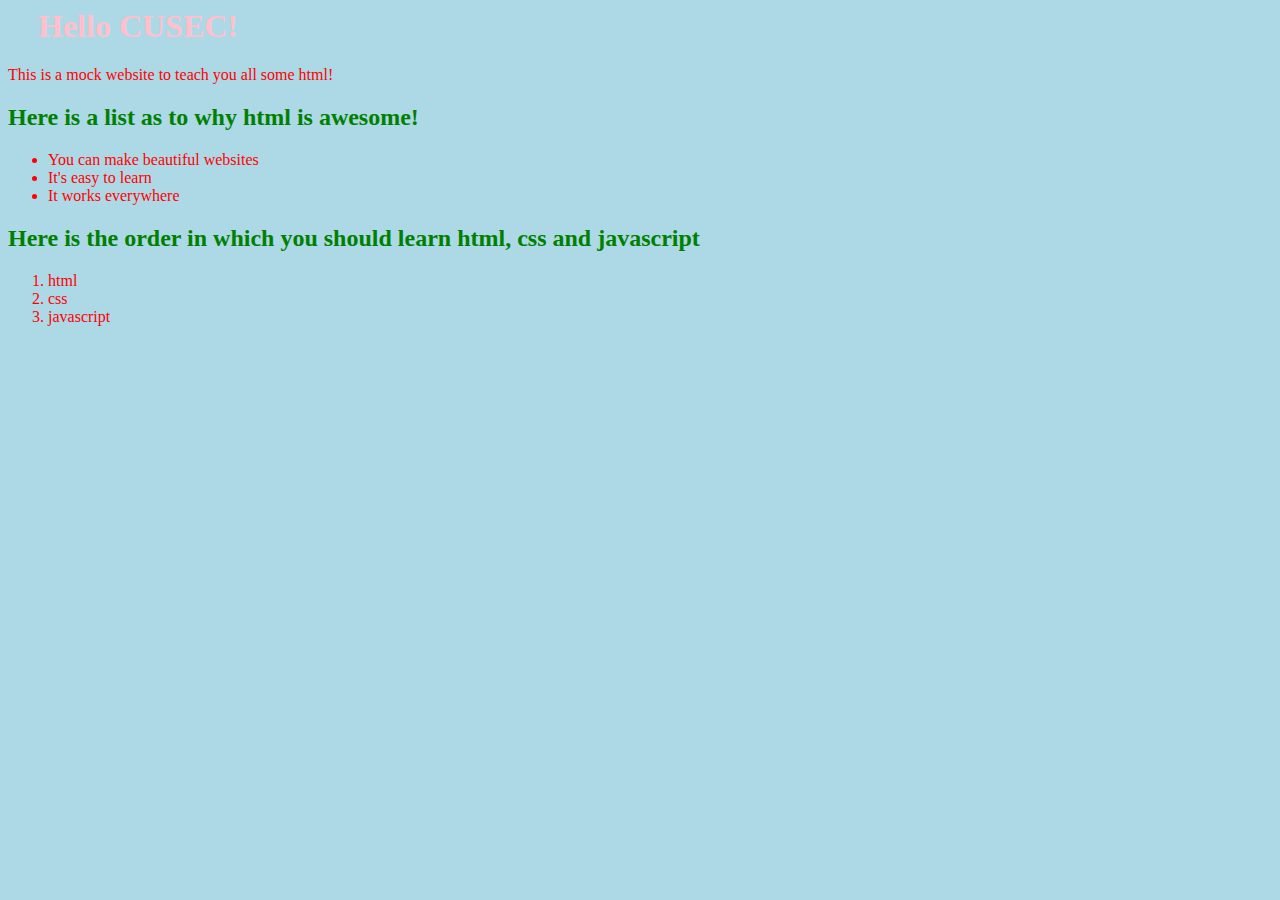
==== index.html @ 78a816ff "Made a div" ====
<DOCTYPE! html>
<html>
    <head>
        <title>Demo Cusec Website!</title>
        <link rel="icon" type="image/x-icon" href="/images/CU_logo.png">
        <link rel="stylesheet" type="text/css" href="tylerstylz.css">
    </head>

    <body>
        <div class="header">
            <h1>Hello CUSEC!</h1>
        </div>
        <p>This is a mock website to teach you all some html!</p>
        <div>
            <h2>Here is a list as to why html is awesome!</h2>
            <ul>
                <li>You can make beautiful websites</li>
                <li>It's easy to learn</li>
                <li>It works everywhere</li>
            </ul>
            <h2>Here is the order in which you should learn html, css and javascript</h2>
            <ol>
                <li>html</li>
                <li>css</li>
                <li>javascript</li>
            </ol>
        </div>
    </body>
</html>
---- tylerstylz.css ----
body 
{
    background-color: lightblue;
    color: red;
    font-family:
}
  
  h1 
  {
    color: pink;
    margin-left: 30px;
  }
  h2 
  {
    color: green;
  }
  header
  {
    background-color: yellow;
    text-align: center;
  }
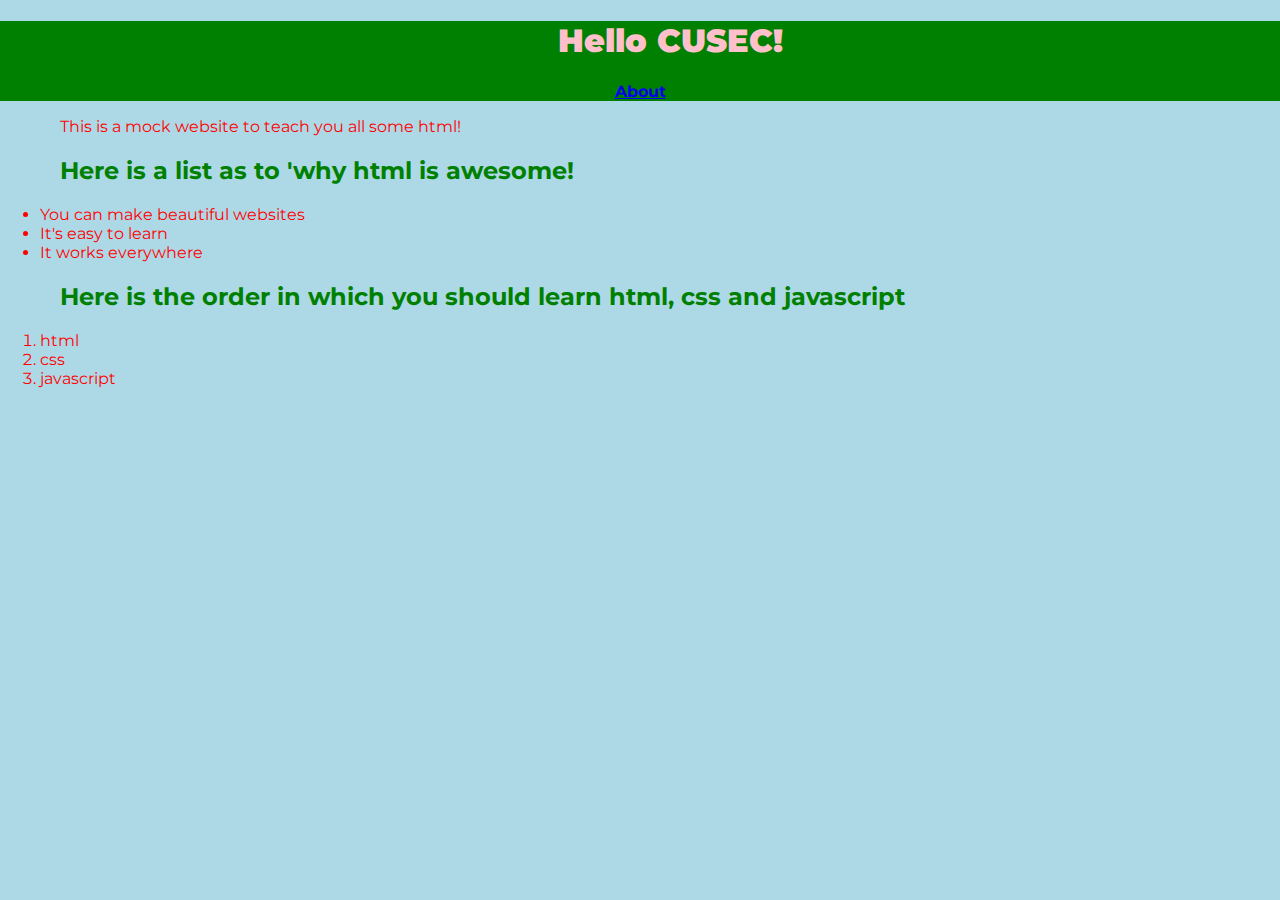
==== commit 6e96c20f: "Added about page" ====
--- a/index.html
+++ b/index.html
@@ -1,18 +1,19 @@
-<DOCTYPE! html>
+<!DOCTYPE html>
 <html>
     <head>
-        <title>Demo Cusec Website!</title>
-        <link rel="icon" type="image/x-icon" href="/images/CU_logo.png">
+        <title>CUSEC</title>
         <link rel="stylesheet" type="text/css" href="tylerstylz.css">
+        <link rel="icon" type="image/x-icon" href="images/CU_logo.png">
     </head>
 
     <body>
         <div class="header">
-            <h1>Hello CUSEC!</h1>
+            <h1><strong>Hello CUSEC!</strong></h1>
+            <a href="about.html"><strong>About</strong></a>
         </div>
         <p>This is a mock website to teach you all some html!</p>
         <div>
-            <h2>Here is a list as to why html is awesome!</h2>
+            <h2>Here is a list as to 'why html is awesome!</h2>
             <ul>
                 <li>You can make beautiful websites</li>
                 <li>It's easy to learn</li>
--- a/tylerstylz.css
+++ b/tylerstylz.css
@@ -1,21 +1,34 @@
-body 
+@import url(http://fonts.googleapis.com/css?family=Montserrat:400,700);
+html, body 
 {
+    margin:0;
+    padding:0;
     background-color: lightblue;
     color: red;
-    font-family:
+    font-family: 'Montserrat', sans-serif;
+}
+.header
+{
+  background-color: green;
+  color:red;
+  text-align: center;
 }
   
-  h1 
-  {
+h1 
+{
     color: pink;
     margin-left: 30px;
-  }
-  h2 
-  {
+    padding-left: 30px;
+}
+p
+{
+    margin-left: 30px;
+    padding-left: 30px;
+}
+h2 
+{
     color: green;
-  }
-  header
-  {
-    background-color: yellow;
-    text-align: center;
-  }+    margin-left: 30px;
+    padding-left: 30px;
+}
+
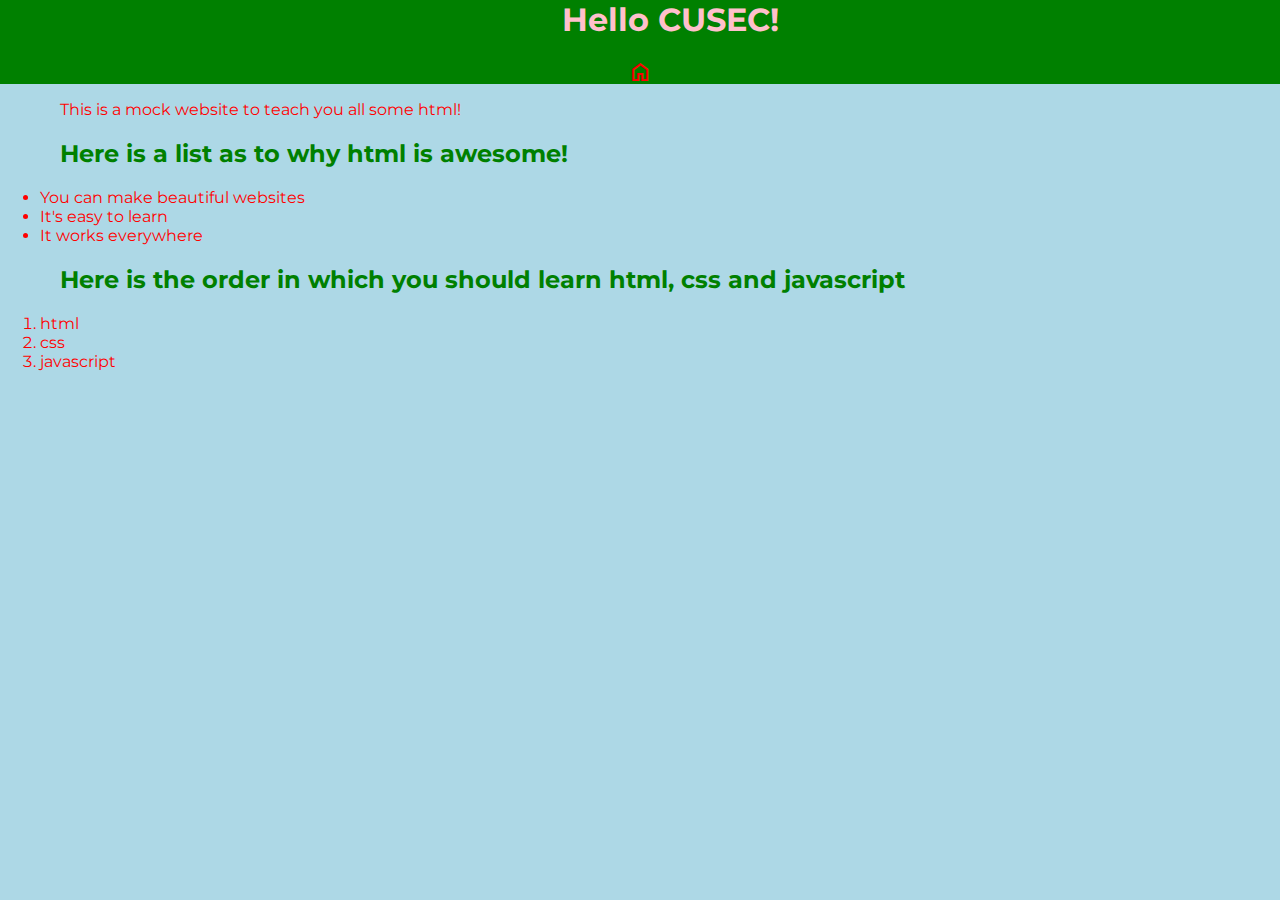
==== commit c6d79c38: "Update index.html" ====
--- a/index.html
+++ b/index.html
@@ -1,19 +1,22 @@
-<!DOCTYPE html>
+<DOCTYPE! html>
 <html>
     <head>
-        <title>CUSEC</title>
+        <title>Demo Cusec Website!</title>
+        <link rel="icon" type="image/x-icon" href="/images/CU_logo.png">
         <link rel="stylesheet" type="text/css" href="tylerstylz.css">
-        <link rel="icon" type="image/x-icon" href="images/CU_logo.png">
     </head>
 
     <body>
         <div class="header">
-            <h1><strong>Hello CUSEC!</strong></h1>
-            <a href="about.html"><strong>About</strong></a>
+            <h1>Hello CUSEC!</h1>
+            <link rel="stylesheet" href="https://fonts.googleapis.com/css2?family=Material+Symbols+Outlined:opsz,wght,FILL,GRAD@20..48,100..700,0..1,-50..200" />
+            <span class="material-symbols-outlined">
+                home
+                </span>
         </div>
         <p>This is a mock website to teach you all some html!</p>
         <div>
-            <h2>Here is a list as to 'why html is awesome!</h2>
+            <h2>Here is a list as to why html is awesome!</h2>
             <ul>
                 <li>You can make beautiful websites</li>
                 <li>It's easy to learn</li>
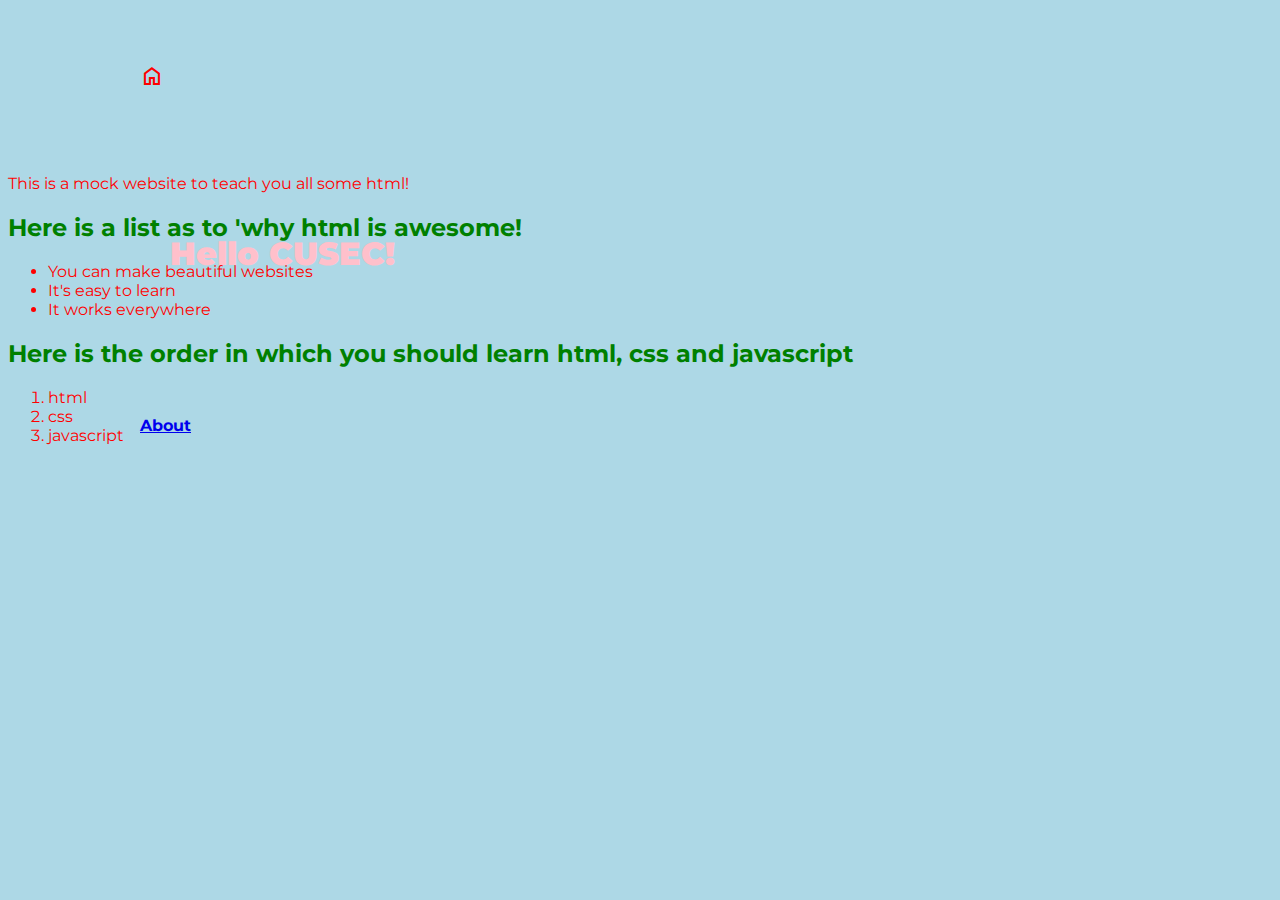
==== commit 086eabf4: "Fuckin around and found out" ====
--- a/index.html
+++ b/index.html
@@ -1,22 +1,22 @@
-<DOCTYPE! html>
+<!DOCTYPE html>
 <html>
     <head>
-        <title>Demo Cusec Website!</title>
-        <link rel="icon" type="image/x-icon" href="/images/CU_logo.png">
+        <link rel="stylesheet" href="https://fonts.googleapis.com/css2?family=Material+Symbols+Outlined:opsz,wght,FILL,GRAD@20..48,100..700,0..1,-50..200" />
+        <title>CUSEC</title>
         <link rel="stylesheet" type="text/css" href="tylerstylz.css">
+        <link rel="icon" type="image/x-icon" href="images/CU_logo.png">
     </head>
 
     <body>
-        <div class="header">
-            <h1>Hello CUSEC!</h1>
-            <link rel="stylesheet" href="https://fonts.googleapis.com/css2?family=Material+Symbols+Outlined:opsz,wght,FILL,GRAD@20..48,100..700,0..1,-50..200" />
-            <span class="material-symbols-outlined">
-                home
-                </span>
+        <div id="header">
+            <div class="container"><span class="material-symbols-outlined">home</span>
+                <h1><strong>Hello CUSEC!</strong></h1>
+                <a href="about.html"><strong>About</strong></a>
+            </div>
         </div>
         <p>This is a mock website to teach you all some html!</p>
         <div>
-            <h2>Here is a list as to why html is awesome!</h2>
+            <h2>Here is a list as to 'why html is awesome!</h2>
             <ul>
                 <li>You can make beautiful websites</li>
                 <li>It's easy to learn</li>
--- a/tylerstylz.css
+++ b/tylerstylz.css
@@ -1,34 +1,34 @@
 @import url(http://fonts.googleapis.com/css?family=Montserrat:400,700);
-html, body 
+body 
 {
-    margin:0;
-    padding:0;
     background-color: lightblue;
     color: red;
     font-family: 'Montserrat', sans-serif;
 }
-.header
-{
-  background-color: green;
-  color:red;
-  text-align: center;
-}
   
-h1 
-{
+  h1 
+  {
     color: pink;
     margin-left: 30px;
-    padding-left: 30px;
-}
-p
-{
-    margin-left: 30px;
-    padding-left: 30px;
-}
-h2 
-{
+  }
+  h2 
+  {
     color: green;
-    margin-left: 30px;
-    padding-left: 30px;
-}
+  }
+  #header
+  {
+    height: 150px;
+    line-height: 150px;
+    background-color: lightblue;
+  }
+    #header li 
+    {
+      display: inline;
+      padding-left: 20px;
+    }
 
+  .container 
+  {
+    max-width: 1000px;
+    margin: 0 auto;
+  }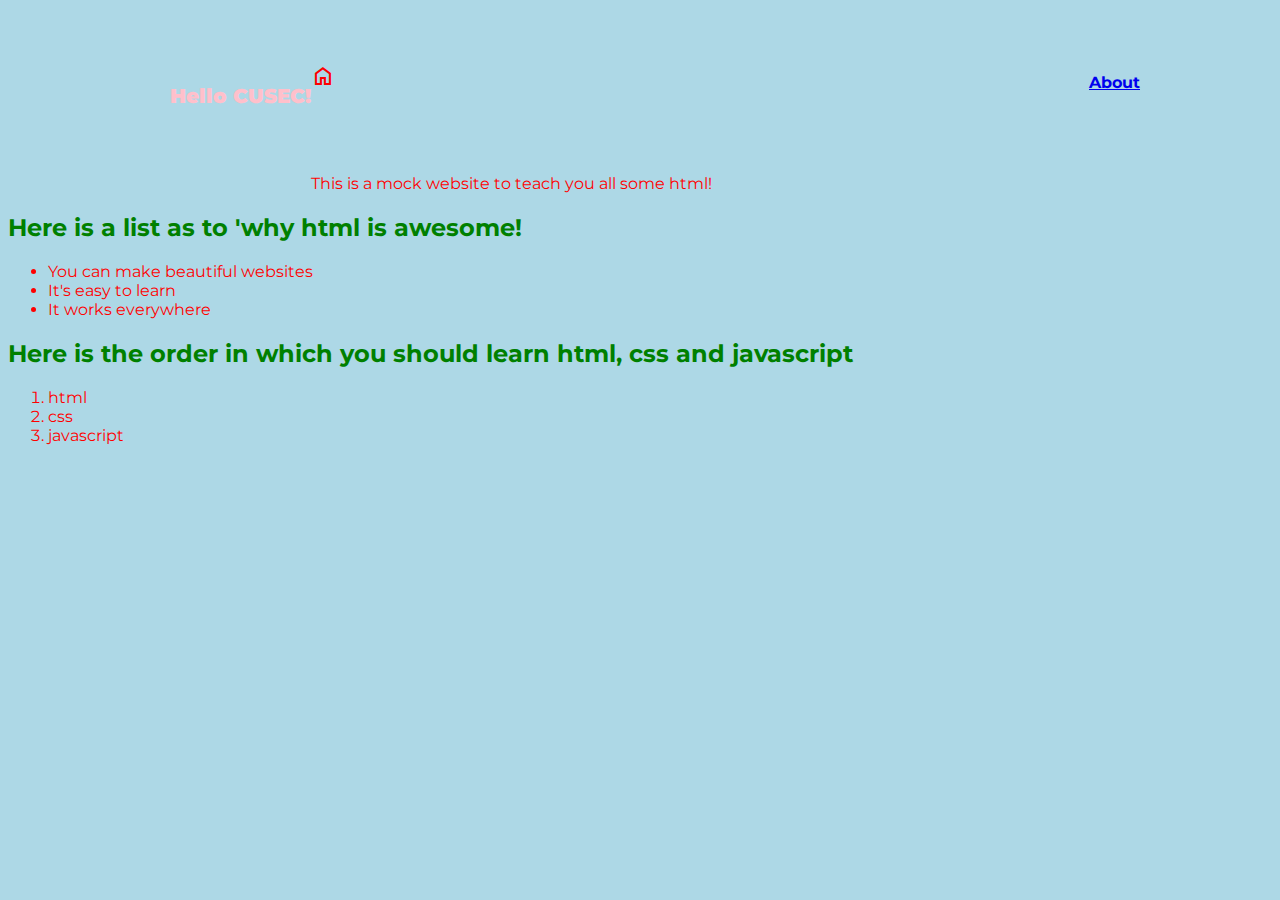
==== commit cf2d8bed: "fafo" ====
--- a/index.html
+++ b/index.html
@@ -10,8 +10,8 @@
     <body>
         <div id="header">
             <div class="container"><span class="material-symbols-outlined">home</span>
-                <h1><strong>Hello CUSEC!</strong></h1>
-                <a href="about.html"><strong>About</strong></a>
+                <h1 id="header_title"><strong>Hello CUSEC!</strong></h1>
+                <a id="header_nav" href="about.html"><strong>About</strong></a>
             </div>
         </div>
         <p>This is a mock website to teach you all some html!</p>
--- a/tylerstylz.css
+++ b/tylerstylz.css
@@ -21,6 +21,17 @@
     line-height: 150px;
     background-color: lightblue;
   }
+  #header_title {
+    display: block;
+    float: left;
+    font-size: 20px;
+    font-weight: bold;
+  }
+  #header_nav {
+    display: block;
+    float: right;
+    margin-top: 0;
+  }
     #header li 
     {
       display: inline;
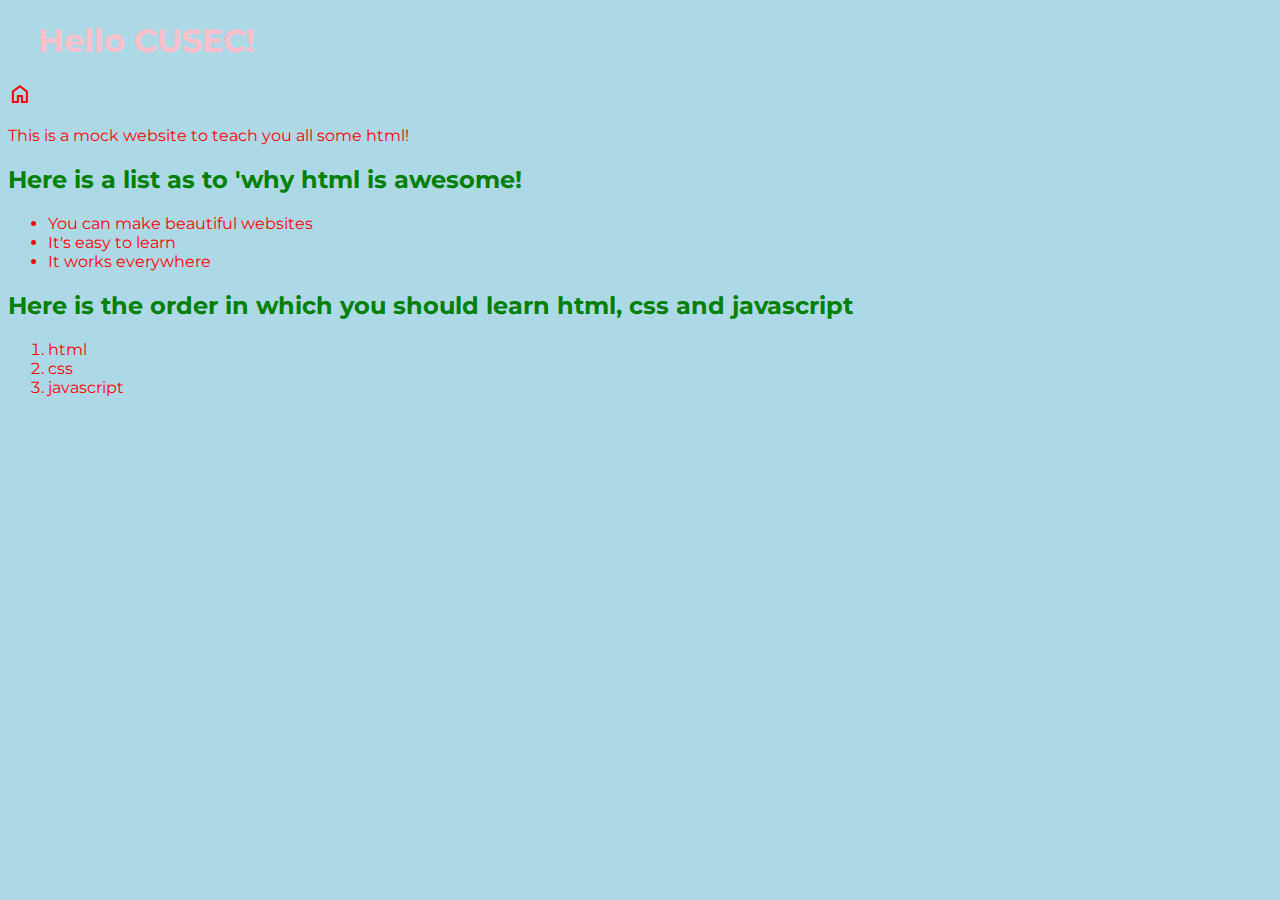
==== commit 1912a0ba: "Merge branch 'main' of https://github.com/Merpster456/CUSEC-html" ====
--- a/index.html
+++ b/index.html
@@ -8,11 +8,12 @@
     </head>
 
     <body>
-        <div id="header">
-            <div class="container"><span class="material-symbols-outlined">home</span>
-                <h1 id="header_title"><strong>Hello CUSEC!</strong></h1>
-                <a id="header_nav" href="about.html"><strong>About</strong></a>
-            </div>
+        <div class="header">
+            <h1>Hello CUSEC!</h1>
+            <link rel="stylesheet" href="https://fonts.googleapis.com/css2?family=Material+Symbols+Outlined:opsz,wght,FILL,GRAD@20..48,100..700,0..1,-50..200" />
+            <span class="material-symbols-outlined">
+                home
+                </span>
         </div>
         <p>This is a mock website to teach you all some html!</p>
         <div>
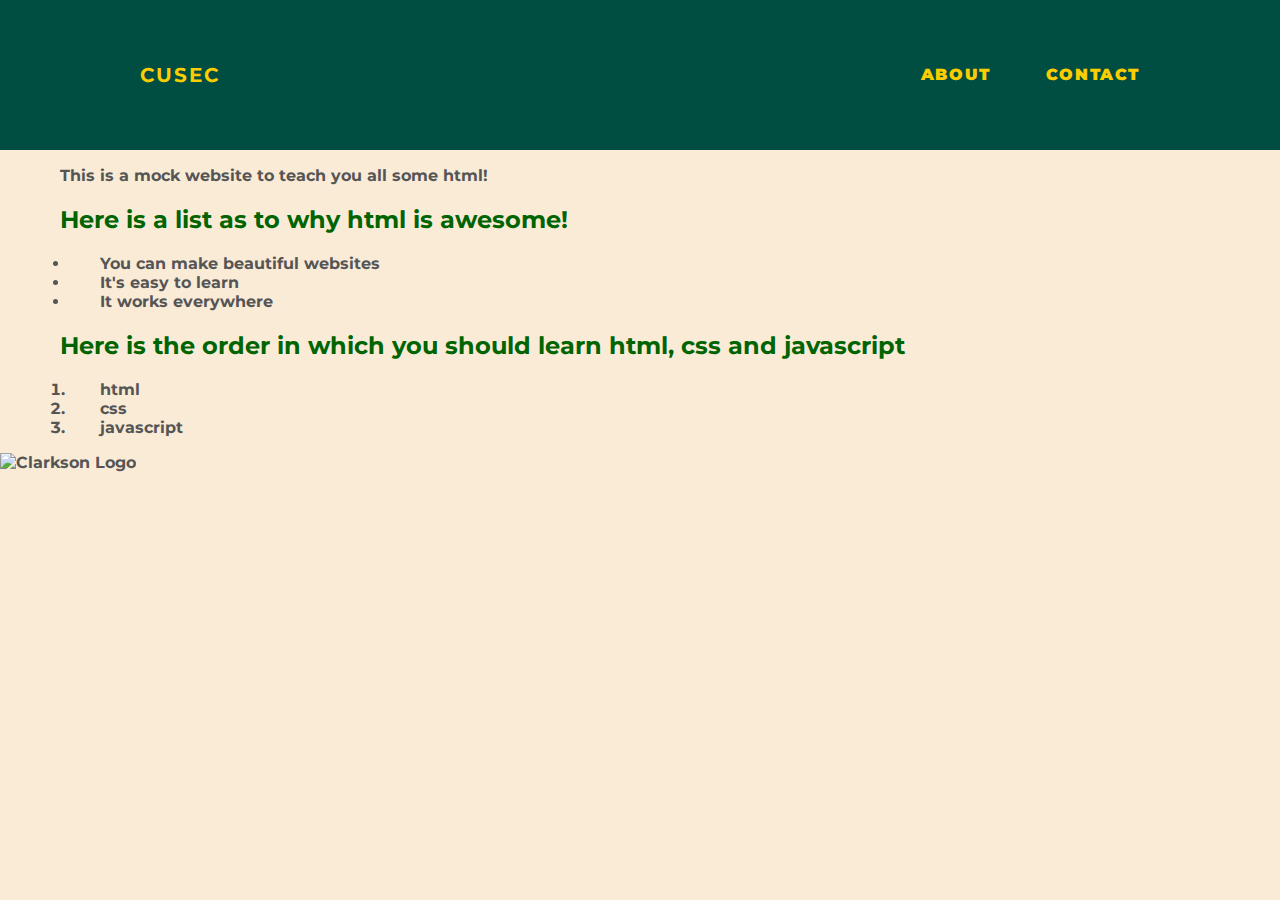
==== commit d6d9d585: "Major design rework" ====
--- a/index.html
+++ b/index.html
@@ -5,19 +5,22 @@
         <title>CUSEC</title>
         <link rel="stylesheet" type="text/css" href="tylerstylz.css">
         <link rel="icon" type="image/x-icon" href="images/CU_logo.png">
+        <link rel="stylesheet" href="https://fonts.googleapis.com/css2?family=Material+Symbols+Outlined:opsz,wght,FILL,GRAD@20..48,100..700,0..1,-50..200" />
     </head>
 
     <body>
-        <div class="header">
-            <h1>Hello CUSEC!</h1>
-            <link rel="stylesheet" href="https://fonts.googleapis.com/css2?family=Material+Symbols+Outlined:opsz,wght,FILL,GRAD@20..48,100..700,0..1,-50..200" />
-            <span class="material-symbols-outlined">
-                home
-                </span>
-        </div>
+        <div id="header">
+            <div class="container">
+              <a  id="header_title" href="index.html">CUSEC</a>
+              <ul id="header_nav">
+                <li><a href="about.html"><strong>About</strong></a></li>
+                <li><a href="mailto:rfq456@gmail.com"><strong>Contact</strong></a></li>
+              </ul>
+            </div>
+          </div>
         <p>This is a mock website to teach you all some html!</p>
         <div>
-            <h2>Here is a list as to 'why html is awesome!</h2>
+            <h2>Here is a list as to why html is awesome!</h2>
             <ul>
                 <li>You can make beautiful websites</li>
                 <li>It's easy to learn</li>
@@ -29,6 +32,7 @@
                 <li>css</li>
                 <li>javascript</li>
             </ol>
+            <img src="https://fasterskier.com/wp-content/blogs.dir/1/files/2021/04/DAM_ClarksonUniversity_AthleticLockups_20190622-07.jpg" alt="Clarkson Logo">
         </div>
     </body>
 </html>
--- a/tylerstylz.css
+++ b/tylerstylz.css
@@ -1,45 +1,68 @@
 @import url(http://fonts.googleapis.com/css?family=Montserrat:400,700);
-body 
+html, body 
 {
-    background-color: lightblue;
-    color: red;
+    background-color: antiquewhite;
+    color: #555;
+    font-weight: bold;
     font-family: 'Montserrat', sans-serif;
+    margin: 0;
 }
+#header {
+  position: sticky;
+  position: -webkit-sticky;
+  top: 0;
+  background-color: #004e41;
+  height: 150px;
+  line-height: 150px;
+}
+#header li {
+  display: inline;
+  padding-left: 20px;
+}
+#header a {
+  color: #facd00;
+  text-decoration: none;
+  text-transform: uppercase;
+  letter-spacing: 0.1em;
+}
+#header a:hover {
+  color: #f5e499;
+}
+#header_title {
+  display: block;
+  float: left;
+  font-size: 20px;
+  font-weight: bold;
+}
+#header_nav {
+  display: block;
+  float: right;
+  margin-top: 0;
+}
+.container {
+  max-width: 1000px;
+  margin: 0 auto;
   
-  h1 
-  {
+}
+h1 
+{
     color: pink;
     margin-left: 30px;
-  }
-  h2 
-  {
-    color: green;
-  }
-  #header
-  {
-    height: 150px;
-    line-height: 150px;
-    background-color: lightblue;
-  }
-  #header_title {
-    display: block;
-    float: left;
-    font-size: 20px;
-    font-weight: bold;
-  }
-  #header_nav {
-    display: block;
-    float: right;
-    margin-top: 0;
-  }
-    #header li 
-    {
-      display: inline;
-      padding-left: 20px;
-    }
-
-  .container 
-  {
-    max-width: 1000px;
-    margin: 0 auto;
-  }+    padding-left: 30px;
+}
+p
+{
+    margin-left: 30px;
+    padding-left: 30px;
+}
+h2 
+{
+    color: darkgreen;
+    margin-left: 30px;
+    padding-left: 30px;
+}
+li 
+{
+  margin-left: 30px;
+  padding-left: 30px;
+}
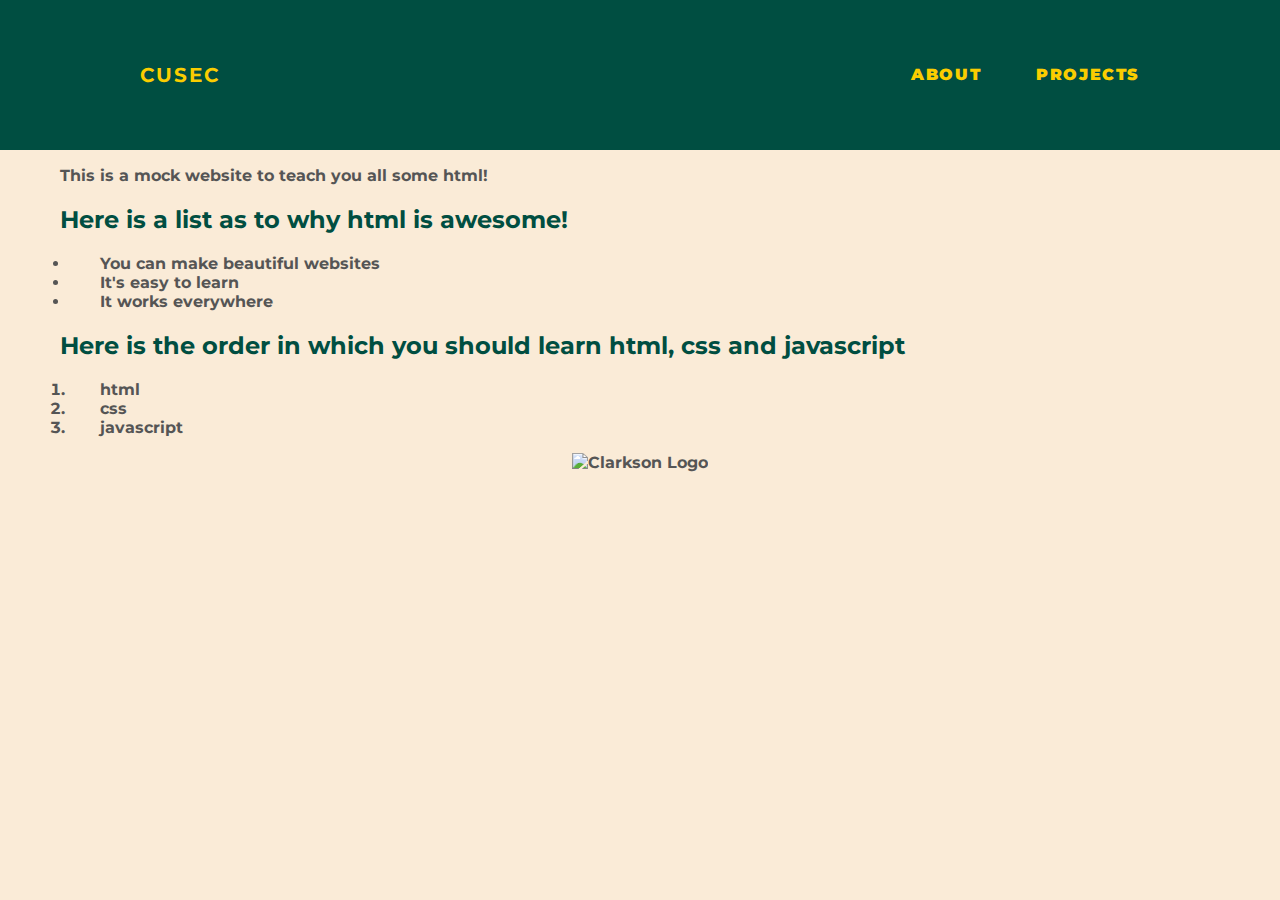
==== commit 6141af82: "Added project.html" ====
--- a/index.html
+++ b/index.html
@@ -1,5 +1,5 @@
 <!DOCTYPE html>
-<html>
+<html lang="en">
     <head>
         <link rel="stylesheet" href="https://fonts.googleapis.com/css2?family=Material+Symbols+Outlined:opsz,wght,FILL,GRAD@20..48,100..700,0..1,-50..200" />
         <title>CUSEC</title>
@@ -14,7 +14,7 @@
               <a  id="header_title" href="index.html">CUSEC</a>
               <ul id="header_nav">
                 <li><a href="about.html"><strong>About</strong></a></li>
-                <li><a href="mailto:rfq456@gmail.com"><strong>Contact</strong></a></li>
+                <li><a href="projects.html"><strong>Projects</strong></a></li>
               </ul>
             </div>
           </div>
@@ -32,7 +32,9 @@
                 <li>css</li>
                 <li>javascript</li>
             </ol>
-            <img src="https://fasterskier.com/wp-content/blogs.dir/1/files/2021/04/DAM_ClarksonUniversity_AthleticLockups_20190622-07.jpg" alt="Clarkson Logo">
+            <div style="text-align: center;">
+                <img src="https://fasterskier.com/wp-content/blogs.dir/1/files/2021/04/DAM_ClarksonUniversity_AthleticLockups_20190622-07.jpg" alt="Clarkson Logo" width="800" height="500">
+            </div>
         </div>
     </body>
 </html>
--- a/tylerstylz.css
+++ b/tylerstylz.css
@@ -57,7 +57,7 @@
 }
 h2 
 {
-    color: darkgreen;
+    color: #004e41;
     margin-left: 30px;
     padding-left: 30px;
 }
